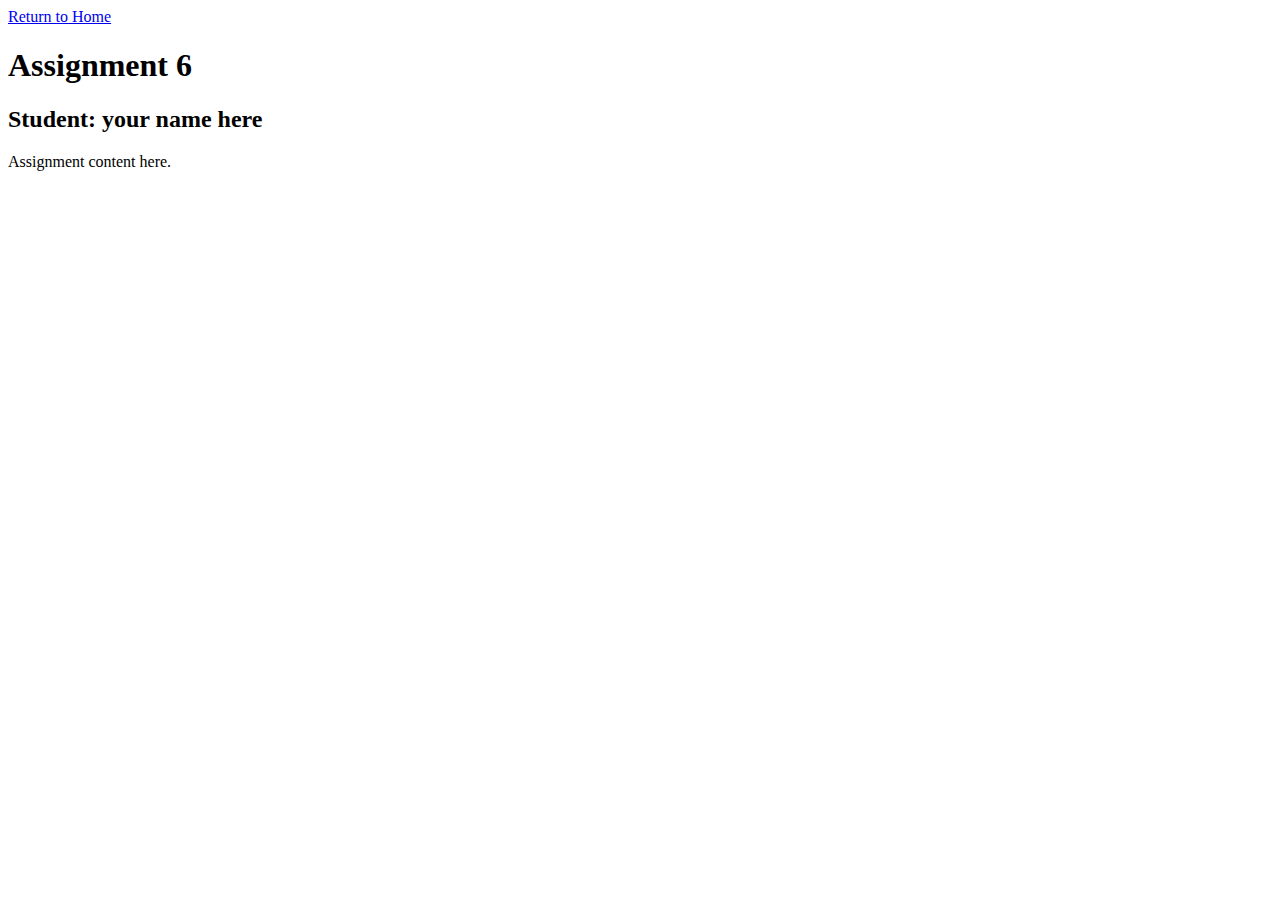
==== assignment6index.html @ 0e3d45dd "Rename assignment6.html to assignment6index.html" ====
<!DOCTYPE html>
<html lang="en">
  <head>
    <meta charset="utf-8" />
    <meta name="viewport" content="width=device-width, initial-scale=1" />


    <title>Assignment 6</title>


    <link href="https://cdn.jsdelivr.net/npm/bootstrap@5.3.0-alpha1/dist/css/bootstrap.min.css" rel="stylesheet" integrity="sha384-GLhlTQ8iRABdZLl6O3oVMWSktQOp6b7In1Zl3/Jr59b6EGGoI1aFkw7cmDA6j6gD" crossorigin="anonymous">

    <link href="customstyle.css" rel="stylesheet">
    
  </head>


  <body>
  
     <nav class="navbar navbar-dark bg-dark" aria-label="Dark offcanvas navbar">
    <div class="container-fluid">
      <a class="navbar-brand" href="../index.html">Return to Home</a>
      
      
    </div>
  </nav>

    <main class="container">
      <div class="starter-template text-left py-5 px-3">
        

        <!-- ........................ -->
        <!-- PAGE CONTENT STARTS HERE -->
        <!-- ........................ -->

        <h1>Assignment 6</h1>

        <h2>Student: your name here</h2>


        <p>
          
          Assignment content here.

        </p>

        

        <!-- ........................ -->
        <!-- PAGE CONTENT ENDS HERE -->
        <!-- ........................ -->

        
      </div>
    </main>

    <script src="https://cdn.jsdelivr.net/npm/bootstrap@5.3.0-alpha1/dist/js/bootstrap.bundle.min.js" integrity="sha384-w76AqPfDkMBDXo30jS1Sgez6pr3x5MlQ1ZAGC+nuZB+EYdgRZgiwxhTBTkF7CXvN" crossorigin="anonymous"></script>

  </body>
</html>
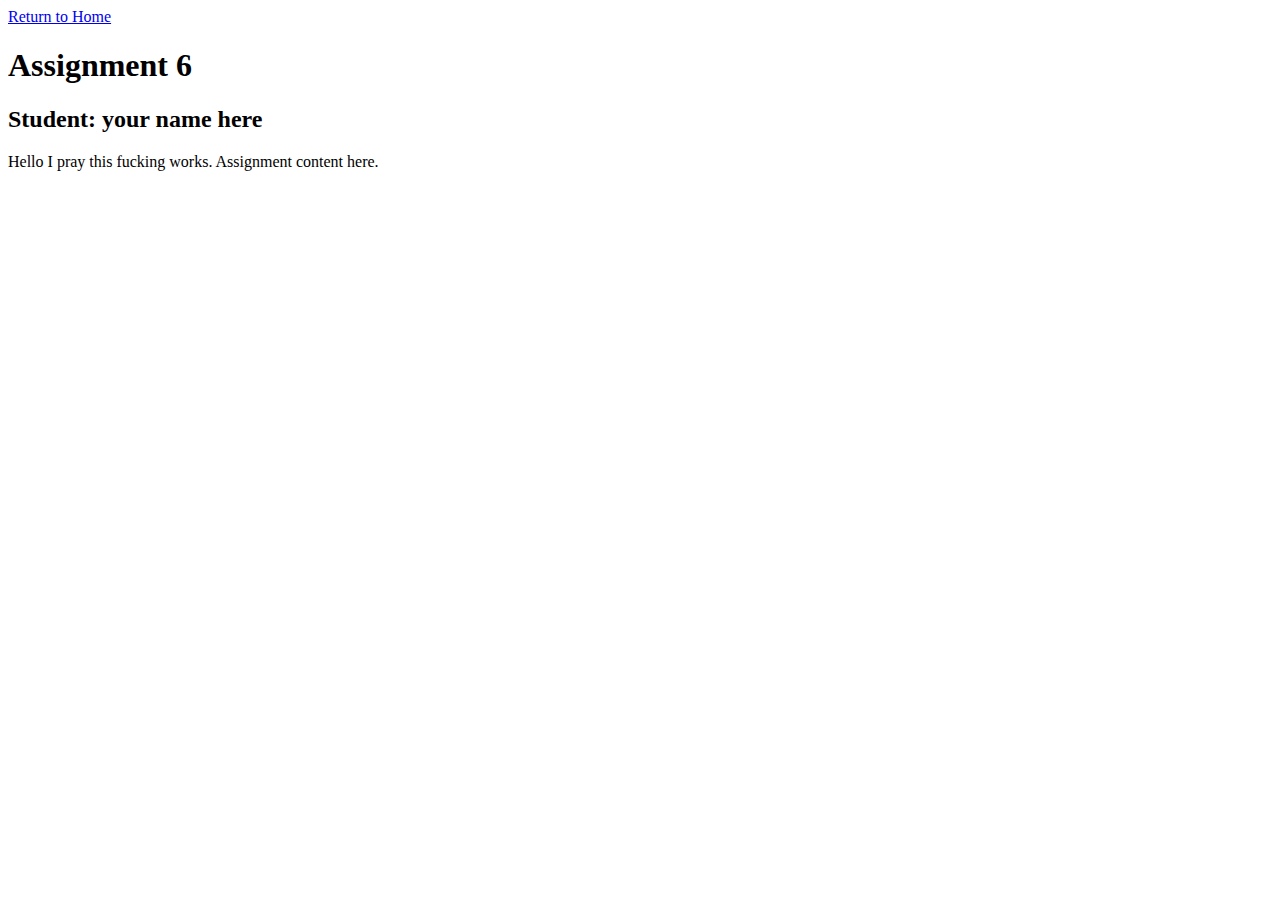
==== commit adea3a66: "Update assignment6index.html" ====
--- a/assignment6index.html
+++ b/assignment6index.html
@@ -38,7 +38,7 @@
         <h2>Student: your name here</h2>
 
 
-        <p>
+        <p> Hello I pray this fucking works.
           
           Assignment content here.
 
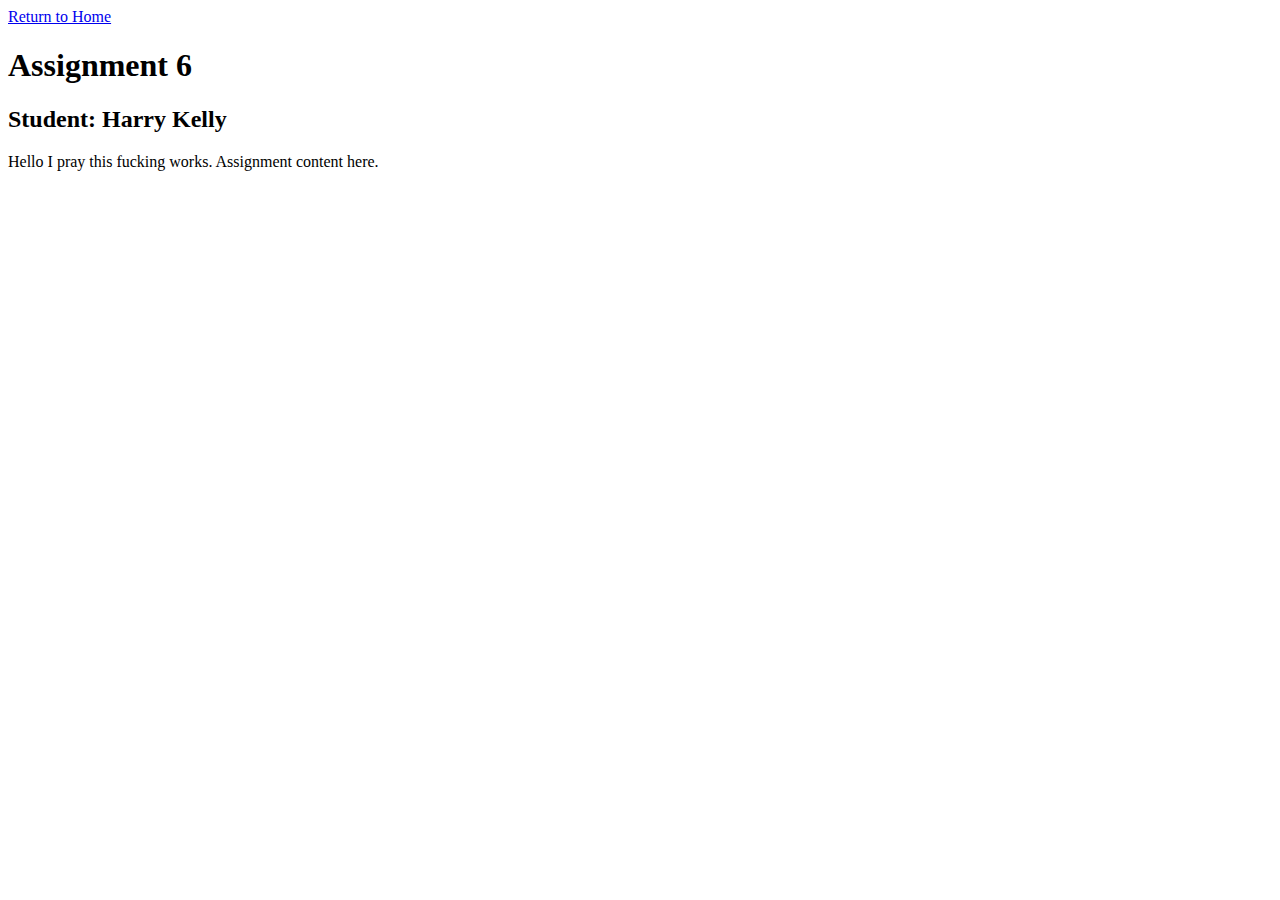
==== commit 503fb0f2: "Update assignment6index.html" ====
--- a/assignment6index.html
+++ b/assignment6index.html
@@ -35,7 +35,7 @@
 
         <h1>Assignment 6</h1>
 
-        <h2>Student: your name here</h2>
+        <h2>Student: Harry Kelly </h2>
 
 
         <p> Hello I pray this fucking works.
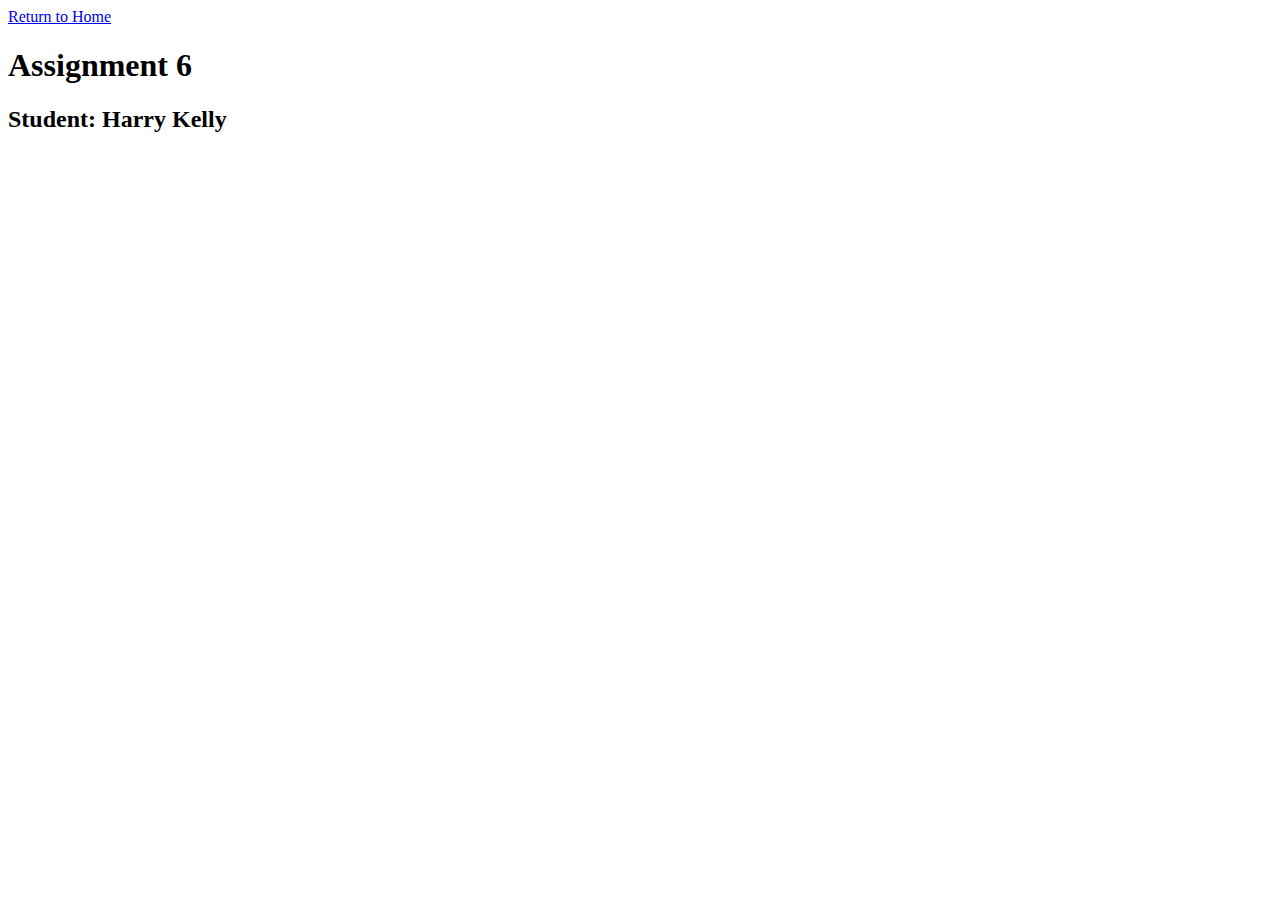
==== commit 7f8bf312: "Update assignment6index.html" ====
--- a/assignment6index.html
+++ b/assignment6index.html
@@ -38,9 +38,11 @@
         <h2>Student: Harry Kelly </h2>
 
 
-        <p> Hello I pray this fucking works.
+        <p>
           
-          Assignment content here.
+          <iframe title="Number of Anti-Asian Hate Crimes in NY State (2010-2021)" aria-label="Interactive line chart" id="datawrapper-chart-KJvhi" src="https://datawrapper.dwcdn.net/KJvhi/1/" scrolling="no" frameborder="0" style="width: 0; min-width: 100% !important; border: none;" height="400" data-external="1"></iframe><script type="text/javascript">!function(){"use strict";window.addEventListener("message",(function(e){if(void 0!==e.data["datawrapper-height"]){var t=document.querySelectorAll("iframe");for(var a in e.data["datawrapper-height"])for(var r=0;r<t.length;r++)t[r].contentWindow===e.source&&(t[r].style.height=e.data["datawrapper-height"][a]+"px")}}))}();
+</script>
+          
 
         </p>
 
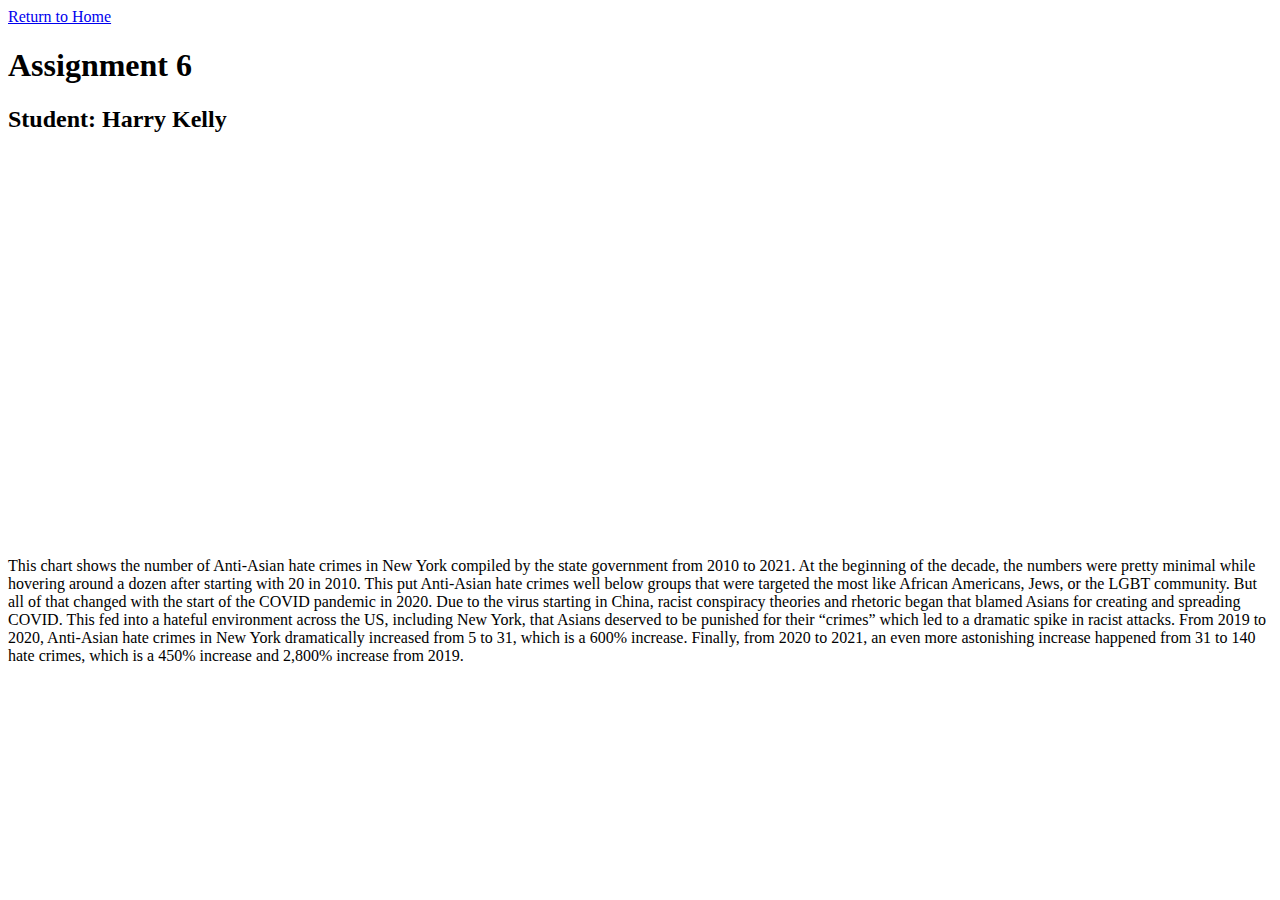
==== commit 1fdd68e8: "Update assignment6index.html" ====
--- a/assignment6index.html
+++ b/assignment6index.html
@@ -40,9 +40,11 @@
 
         <p>
           
-          <iframe title="Number of Anti-Asian Hate Crimes in NY State (2010-2021)" aria-label="Interactive line chart" id="datawrapper-chart-KJvhi" src="https://datawrapper.dwcdn.net/KJvhi/1/" scrolling="no" frameborder="0" style="width: 0; min-width: 100% !important; border: none;" height="400" data-external="1"></iframe><script type="text/javascript">!function(){"use strict";window.addEventListener("message",(function(e){if(void 0!==e.data["datawrapper-height"]){var t=document.querySelectorAll("iframe");for(var a in e.data["datawrapper-height"])for(var r=0;r<t.length;r++)t[r].contentWindow===e.source&&(t[r].style.height=e.data["datawrapper-height"][a]+"px")}}))}();
+         <iframe title="Number of Anti-Asian Hate Crimes in NY State (2010-2021)" aria-label="Interactive line chart" id="datawrapper-chart-KJvhi" src="https://datawrapper.dwcdn.net/KJvhi/2/" scrolling="no" frameborder="0" style="width: 0; min-width: 100% !important; border: none;" height="400" data-external="1"></iframe><script type="text/javascript">!function(){"use strict";window.addEventListener("message",(function(e){if(void 0!==e.data["datawrapper-height"]){var t=document.querySelectorAll("iframe");for(var a in e.data["datawrapper-height"])for(var r=0;r<t.length;r++)t[r].contentWindow===e.source&&(t[r].style.height=e.data["datawrapper-height"][a]+"px")}}))}();
 </script>
-          
+          This chart shows the number of Anti-Asian hate crimes in New York compiled by the state government from 2010 to 2021. At the beginning of the decade, the numbers were pretty minimal while hovering around a dozen after starting with 20 in 2010. This put Anti-Asian hate crimes well below groups that were targeted the most like African Americans, Jews, or the LGBT community. But all of that changed with the start of the COVID pandemic in 2020. Due to the virus starting in China, racist conspiracy theories and rhetoric began that blamed Asians for creating and spreading COVID. This fed into a hateful environment across the US, including New York, that Asians deserved to be punished for their “crimes” which led to a dramatic spike in racist attacks. From 2019 to 2020, Anti-Asian hate crimes in New York dramatically increased from 5 to 31, which is a 600% increase. Finally, from 2020 to 2021, an even more astonishing increase happened from 31 to 140 hate crimes, which is a 450% increase and 2,800% increase from 2019. 
+
+     
 
         </p>
 
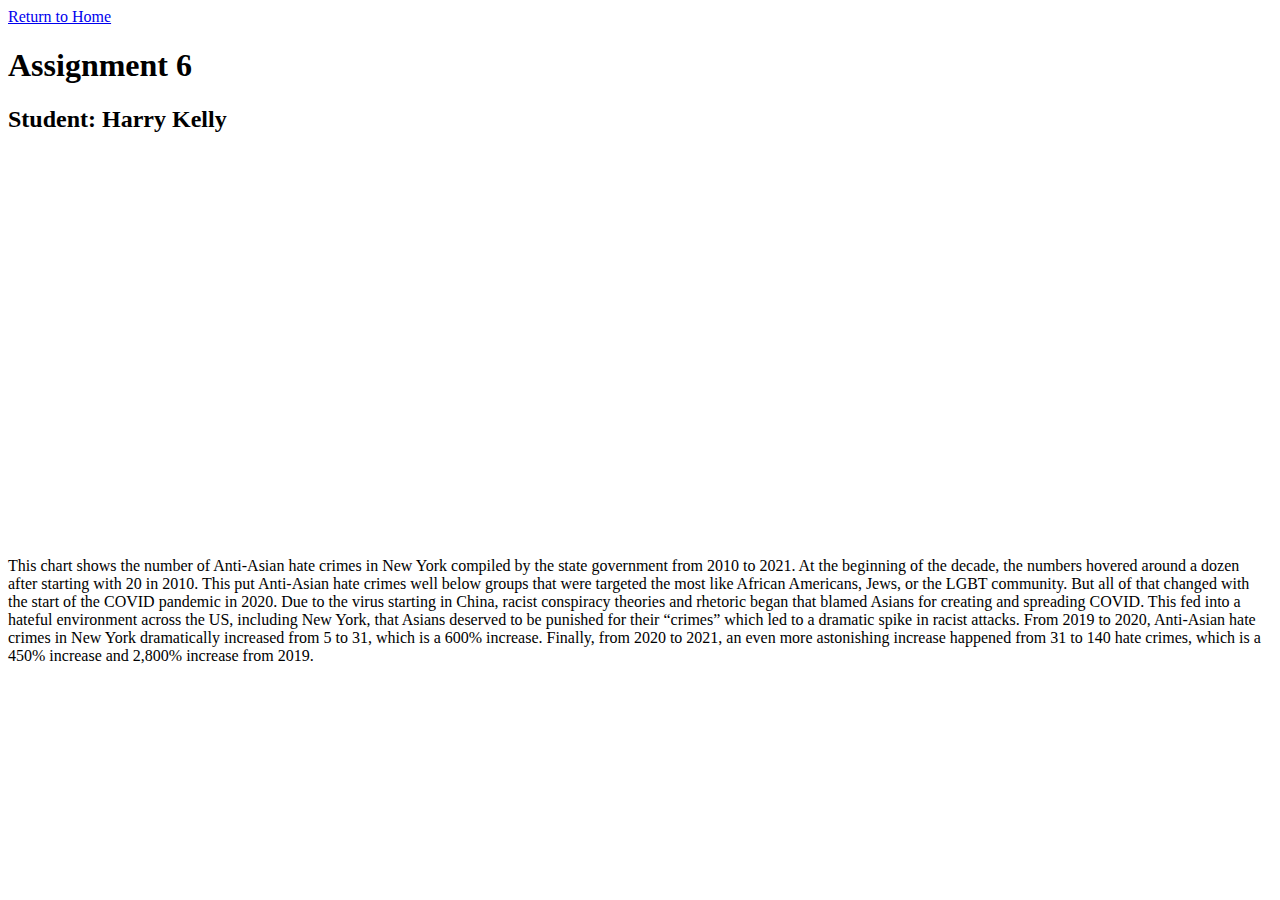
==== commit 25e49c03: "Update assignment6index.html" ====
--- a/assignment6index.html
+++ b/assignment6index.html
@@ -42,7 +42,7 @@
           
          <iframe title="Number of Anti-Asian Hate Crimes in NY State (2010-2021)" aria-label="Interactive line chart" id="datawrapper-chart-KJvhi" src="https://datawrapper.dwcdn.net/KJvhi/2/" scrolling="no" frameborder="0" style="width: 0; min-width: 100% !important; border: none;" height="400" data-external="1"></iframe><script type="text/javascript">!function(){"use strict";window.addEventListener("message",(function(e){if(void 0!==e.data["datawrapper-height"]){var t=document.querySelectorAll("iframe");for(var a in e.data["datawrapper-height"])for(var r=0;r<t.length;r++)t[r].contentWindow===e.source&&(t[r].style.height=e.data["datawrapper-height"][a]+"px")}}))}();
 </script>
-          This chart shows the number of Anti-Asian hate crimes in New York compiled by the state government from 2010 to 2021. At the beginning of the decade, the numbers were pretty minimal while hovering around a dozen after starting with 20 in 2010. This put Anti-Asian hate crimes well below groups that were targeted the most like African Americans, Jews, or the LGBT community. But all of that changed with the start of the COVID pandemic in 2020. Due to the virus starting in China, racist conspiracy theories and rhetoric began that blamed Asians for creating and spreading COVID. This fed into a hateful environment across the US, including New York, that Asians deserved to be punished for their “crimes” which led to a dramatic spike in racist attacks. From 2019 to 2020, Anti-Asian hate crimes in New York dramatically increased from 5 to 31, which is a 600% increase. Finally, from 2020 to 2021, an even more astonishing increase happened from 31 to 140 hate crimes, which is a 450% increase and 2,800% increase from 2019. 
+          This chart shows the number of Anti-Asian hate crimes in New York compiled by the state government from 2010 to 2021. At the beginning of the decade, the numbers hovered around a dozen after starting with 20 in 2010. This put Anti-Asian hate crimes well below groups that were targeted the most like African Americans, Jews, or the LGBT community. But all of that changed with the start of the COVID pandemic in 2020. Due to the virus starting in China, racist conspiracy theories and rhetoric began that blamed Asians for creating and spreading COVID. This fed into a hateful environment across the US, including New York, that Asians deserved to be punished for their “crimes” which led to a dramatic spike in racist attacks. From 2019 to 2020, Anti-Asian hate crimes in New York dramatically increased from 5 to 31, which is a 600% increase. Finally, from 2020 to 2021, an even more astonishing increase happened from 31 to 140 hate crimes, which is a 450% increase and 2,800% increase from 2019. 
 
      
 
